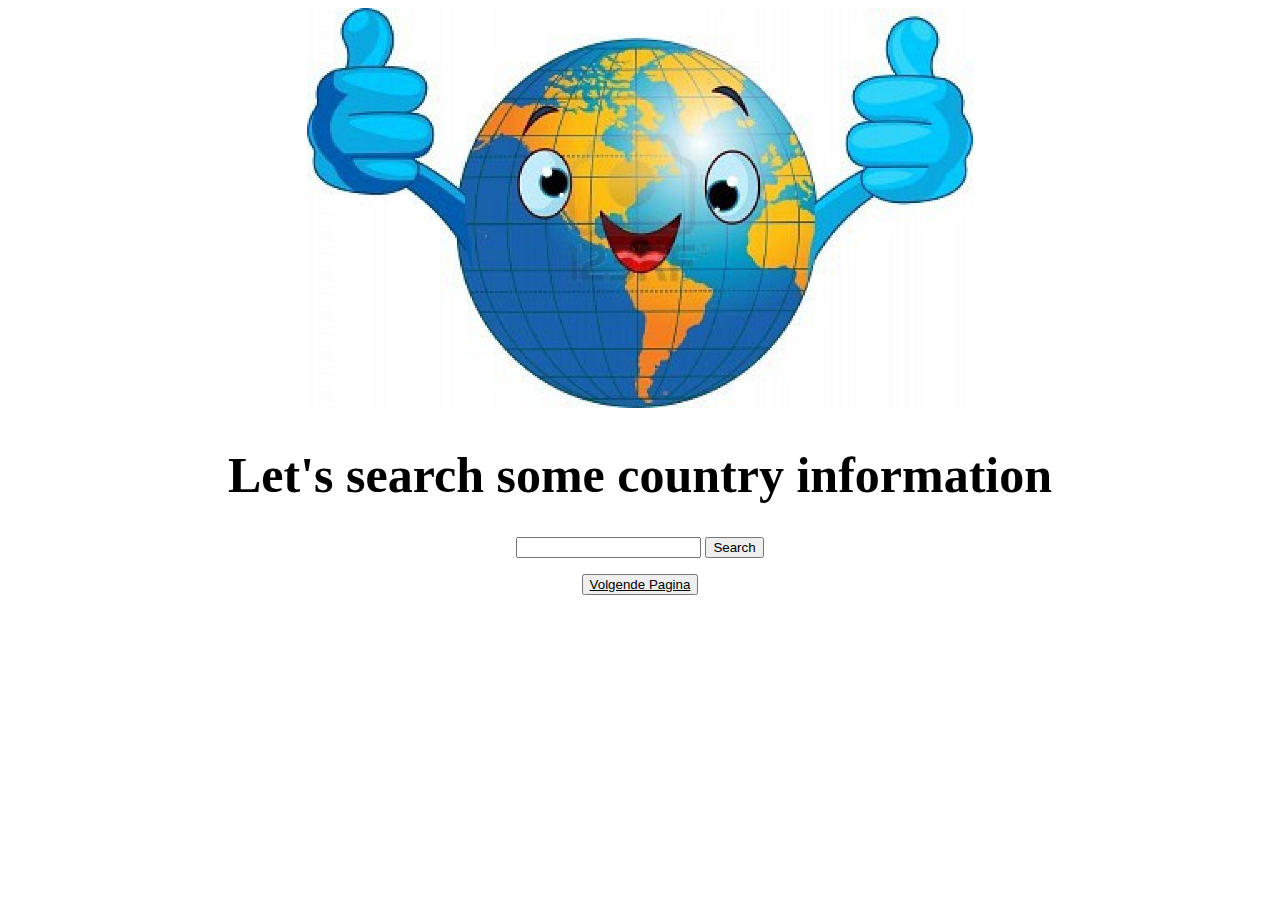
==== index.html @ 53ffd088 "Country Information" ====
<!DOCTYPE html>
<html lang="en">
<head>
    <meta charset="UTF-8">
    <link rel="stylesheet" href="styles.css">
    <title>Country Information App</title>
</head>
<body>

<img id="picture" src="./assets/wereldbol.jpg" alt="wereldbol">

    <h1>Let's search some country information</h1>
        <input id="search-bar" type="text" />
    <button id="search-button" type="button">
    Search
    </button>
    <p id="error-message"></p>
    <div id="countries"></div>

    <button>
        <a class="volgende" href= "index2.html">Volgende Pagina</a>
    </button>

<script src="./node_modules/axios/dist/axios.min.js"></script>
<script src="main.js"></script>
</body>
</html>
---- styles.css ----
body {
  text-align: center;
}

h1 {
  font-size: 50px;
}

a {
  text-underline: none;
}

#picture {
  max-height: 400px;
  width: auto;
}

.volgende {
  color: black;
  text-align: center;
  text-underline-mode: none;
}



#search-bar {
  text-align: center;
}

#search-button {
  text-align: center;
}
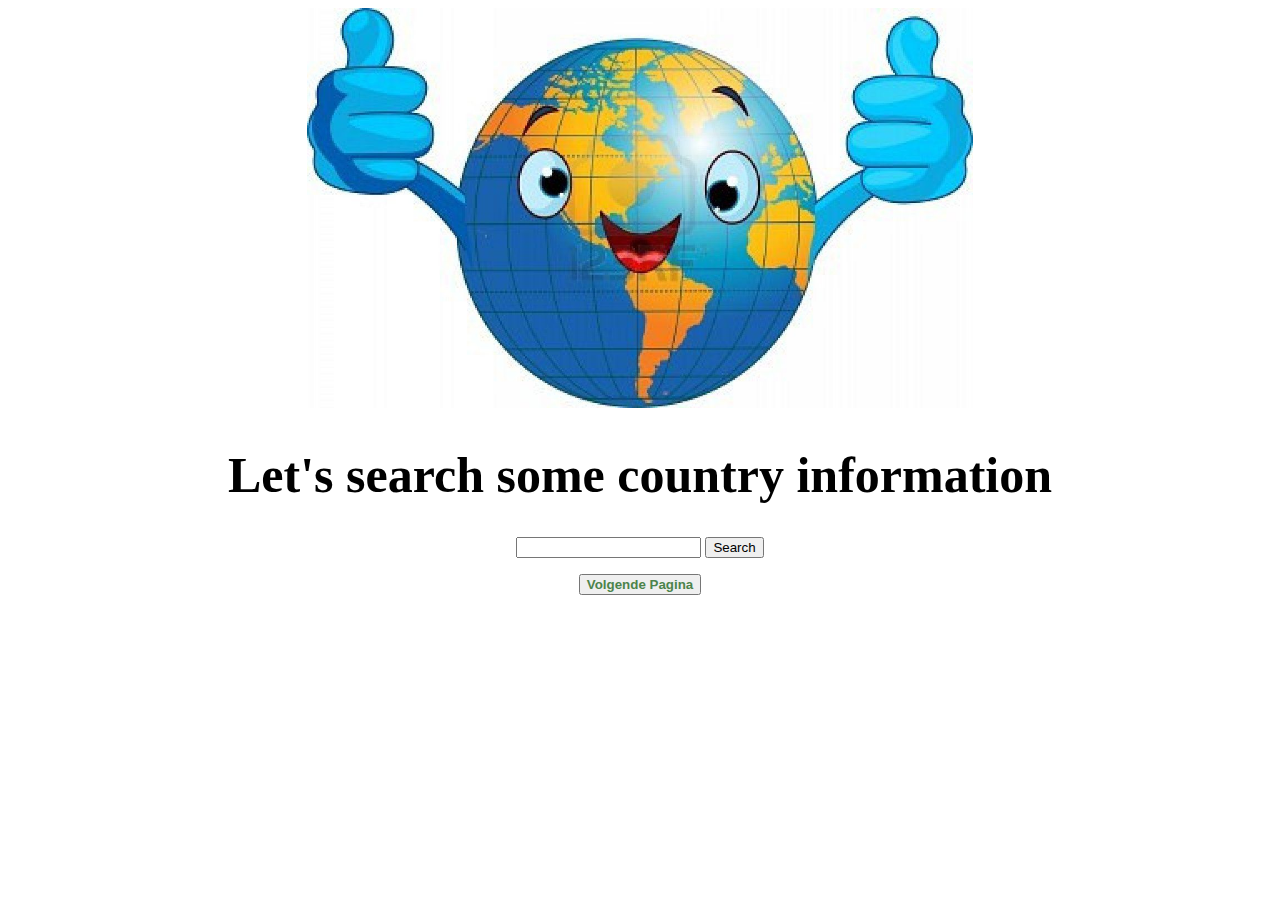
==== commit 6556b96c: "Kleine aanpassingen" ====
--- a/index.html
+++ b/index.html
@@ -18,7 +18,7 @@
     <div id="countries"></div>
 
     <button>
-        <a class="volgende" href= "index2.html">Volgende Pagina</a>
+        <a class="volgende" href= "index2.html"><b>Volgende Pagina</b></a>
     </button>
 
 <script src="./node_modules/axios/dist/axios.min.js"></script>
--- a/styles.css
+++ b/styles.css
@@ -6,22 +6,16 @@
   font-size: 50px;
 }
 
-a {
-  text-underline: none;
-}
-
 #picture {
   max-height: 400px;
   width: auto;
 }
 
 .volgende {
-  color: black;
+  color: #4C834B;
   text-align: center;
-  text-underline-mode: none;
+  text-decoration: none;
 }
-
-
 
 #search-bar {
   text-align: center;
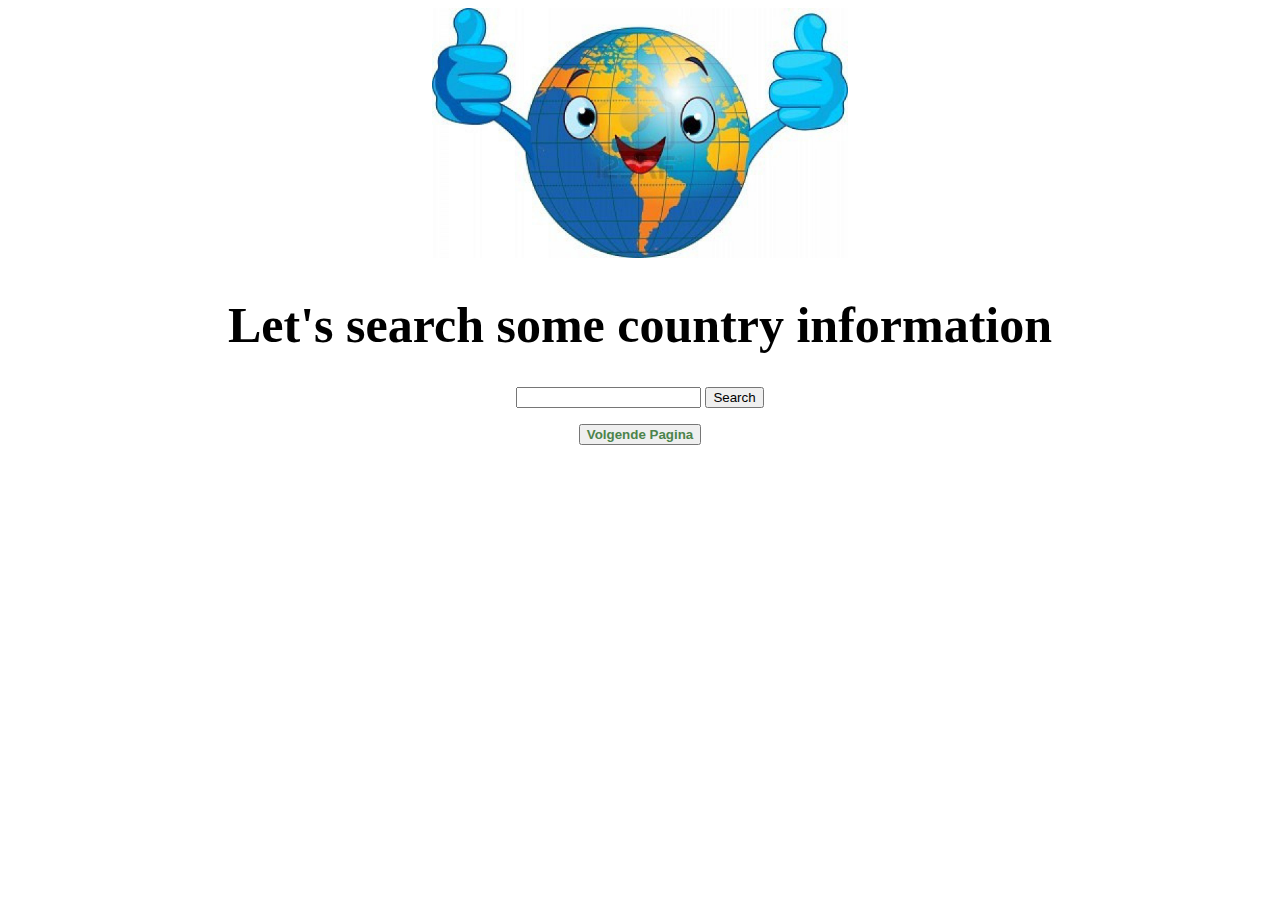
==== commit 4b557d73: "Heel veel aanpassingen" ====
--- a/index.html
+++ b/index.html
@@ -7,14 +7,18 @@
 </head>
 <body>
 
-<img id="picture" src="./assets/wereldbol.jpg" alt="wereldbol">
+    <img id="picture" src="./assets/wereldbol.jpg" alt="wereldbol">
 
     <h1>Let's search some country information</h1>
+
         <input id="search-bar" type="text" />
+
     <button id="search-button" type="button">
     Search
     </button>
+
     <p id="error-message"></p>
+
     <div id="countries"></div>
 
     <button>
--- a/styles.css
+++ b/styles.css
@@ -7,7 +7,7 @@
 }
 
 #picture {
-  max-height: 400px;
+  max-height: 250px;
   width: auto;
 }
 
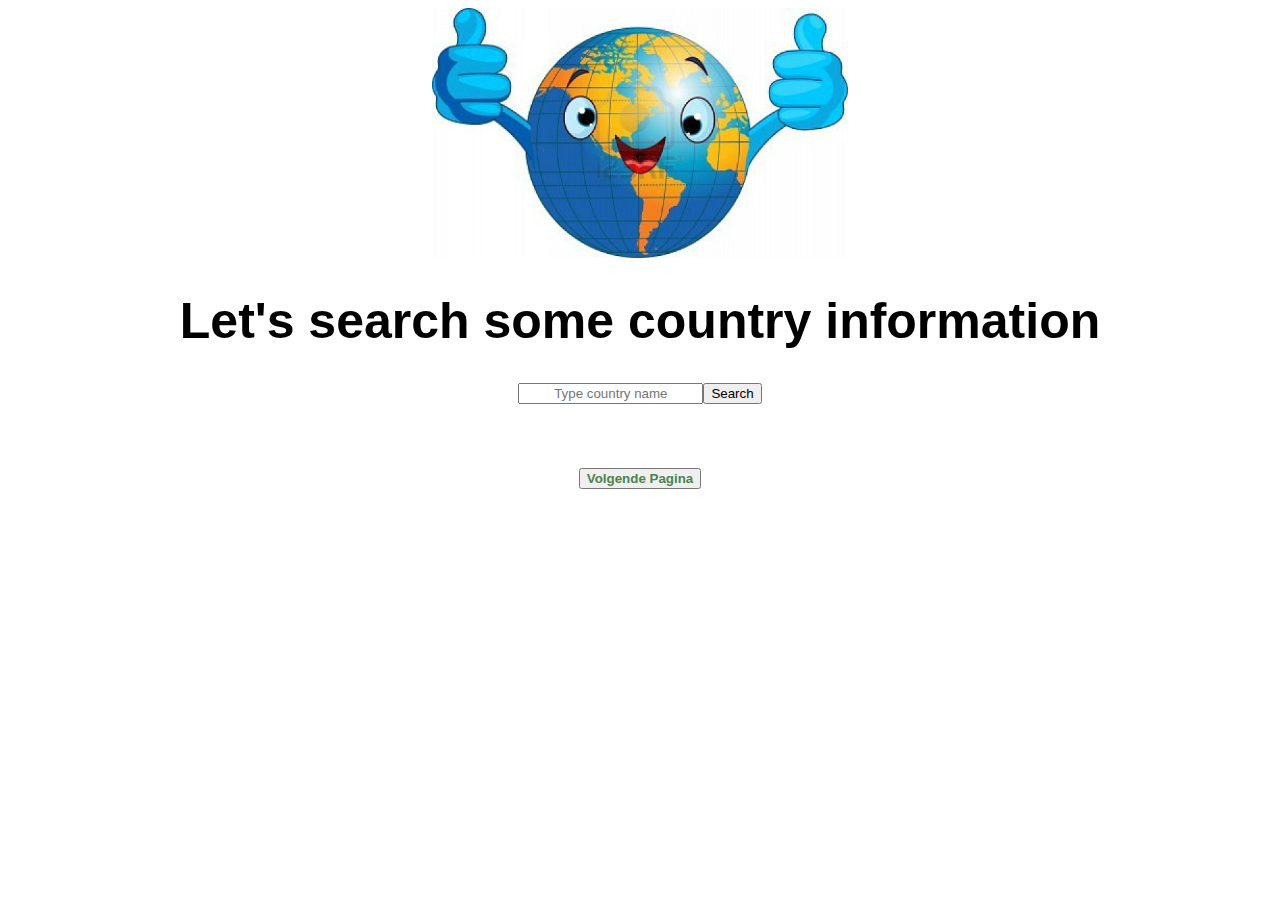
==== commit b0b32899: "Styling verbeteren" ====
--- a/index.html
+++ b/index.html
@@ -11,15 +11,16 @@
 
     <h1>Let's search some country information</h1>
 
-        <input id="search-bar" type="text" />
-
-    <button id="search-button" type="button">
-    Search
-    </button>
+    <div class="search">
+        <input id="search-bar" type="text" placeholder="Type country name" />
+        <button id="search-button">Search</button>
+    </div>
 
     <p id="error-message"></p>
 
-    <div id="countries"></div>
+    <div id="countries">
+        <div class="title"></div>
+    </div>
 
     <button>
         <a class="volgende" href= "index2.html"><b>Volgende Pagina</b></a>
--- a/styles.css
+++ b/styles.css
@@ -1,5 +1,9 @@
 body {
-  text-align: center;
+  display: flex;
+  flex-direction: column;
+  justify-content: center;
+  align-items: center;
+  font-family: sans-serif;
 }
 
 h1 {
@@ -8,13 +12,11 @@
 
 #picture {
   max-height: 250px;
-  width: auto;
 }
 
-.volgende {
-  color: #4C834B;
-  text-align: center;
-  text-decoration: none;
+#error-message {
+  color: red;
+  margin: 2em;
 }
 
 #search-bar {
@@ -24,3 +26,40 @@
 #search-button {
   text-align: center;
 }
+
+.search {
+  display: flex;
+}
+
+.volgende {
+  color: #4C834B;
+  text-align: center;
+  text-decoration: none;
+}
+
+#countries {
+  width: 100%;
+  display: flex;
+  flex-direction: column;
+  justify-content: center;
+  align-items: center;
+}
+
+#countries p {
+  font-family: "Roboto Light", sans-serif;
+  font-size: 16px;
+}
+
+#countries img {
+  width: 60px;
+  height: 40px;
+}
+
+#countries h1 {
+  color: #566e5c;
+}
+
+.title {
+  display: flex;
+}
+
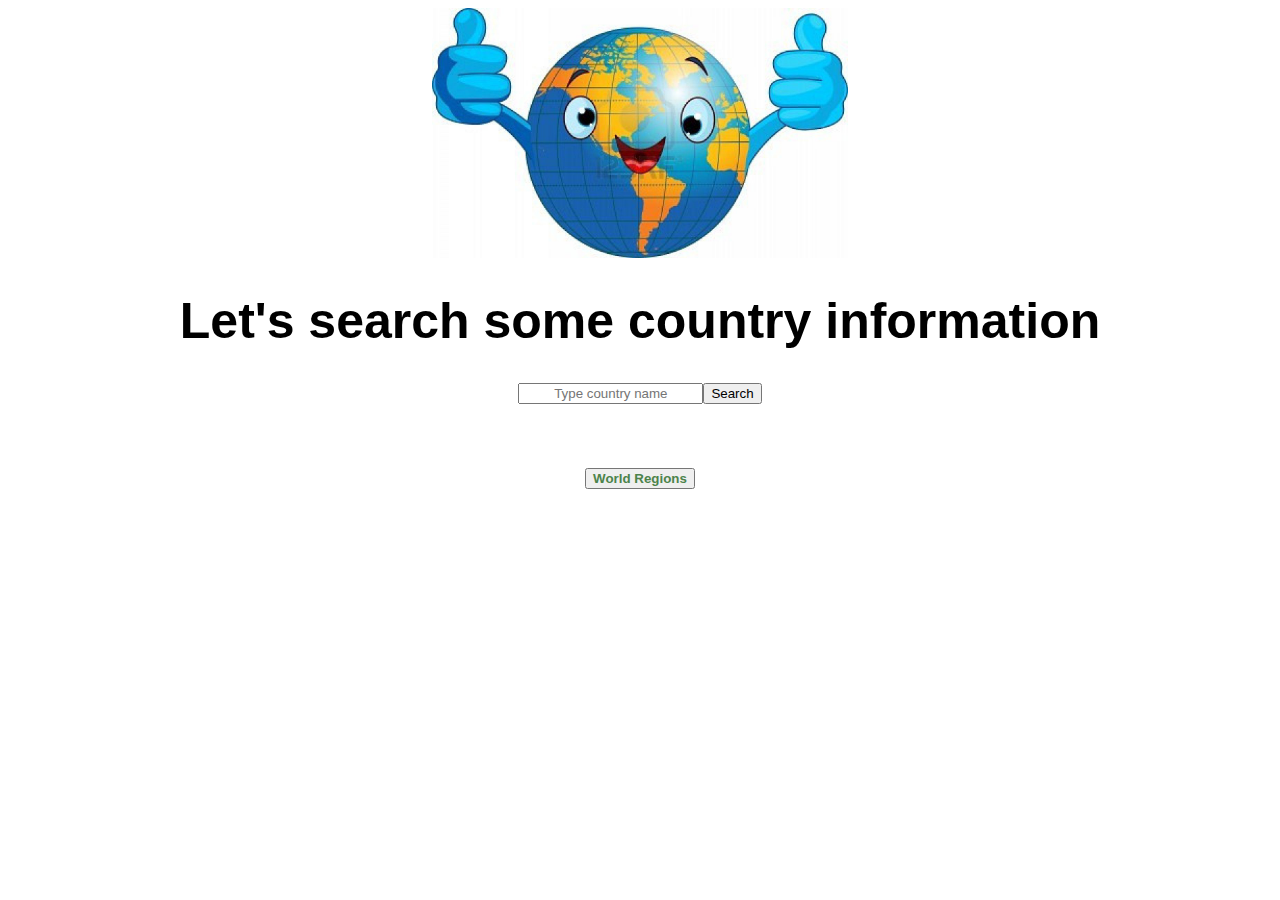
==== commit 6e2b3aa5: "Landen gekleurd" ====
--- a/index.html
+++ b/index.html
@@ -18,12 +18,10 @@
 
     <p id="error-message"></p>
 
-    <div id="countries">
-        <div class="title"></div>
-    </div>
+    <div id="countries"></div>
 
     <button>
-        <a class="volgende" href= "index2.html"><b>Volgende Pagina</b></a>
+        <a class="volgende" href= "index2.html"><b>World Regions</b></a>
     </button>
 
 <script src="./node_modules/axios/dist/axios.min.js"></script>
--- a/styles.css
+++ b/styles.css
@@ -45,21 +45,25 @@
   align-items: center;
 }
 
+
 #countries p {
   font-family: "Roboto Light", sans-serif;
-  font-size: 16px;
+  font-size: 15px;
 }
 
 #countries img {
   width: 60px;
   height: 40px;
+  justify-content: left;
+  align-items: flex-start;
+  flex-direction: row;
+  text-align: left;
+
 }
 
 #countries h1 {
+  display: inline-block;
+  margin-left: 20px;
+  font-size: 30px;
   color: #566e5c;
-}
-
-.title {
-  display: flex;
-}
-
+}